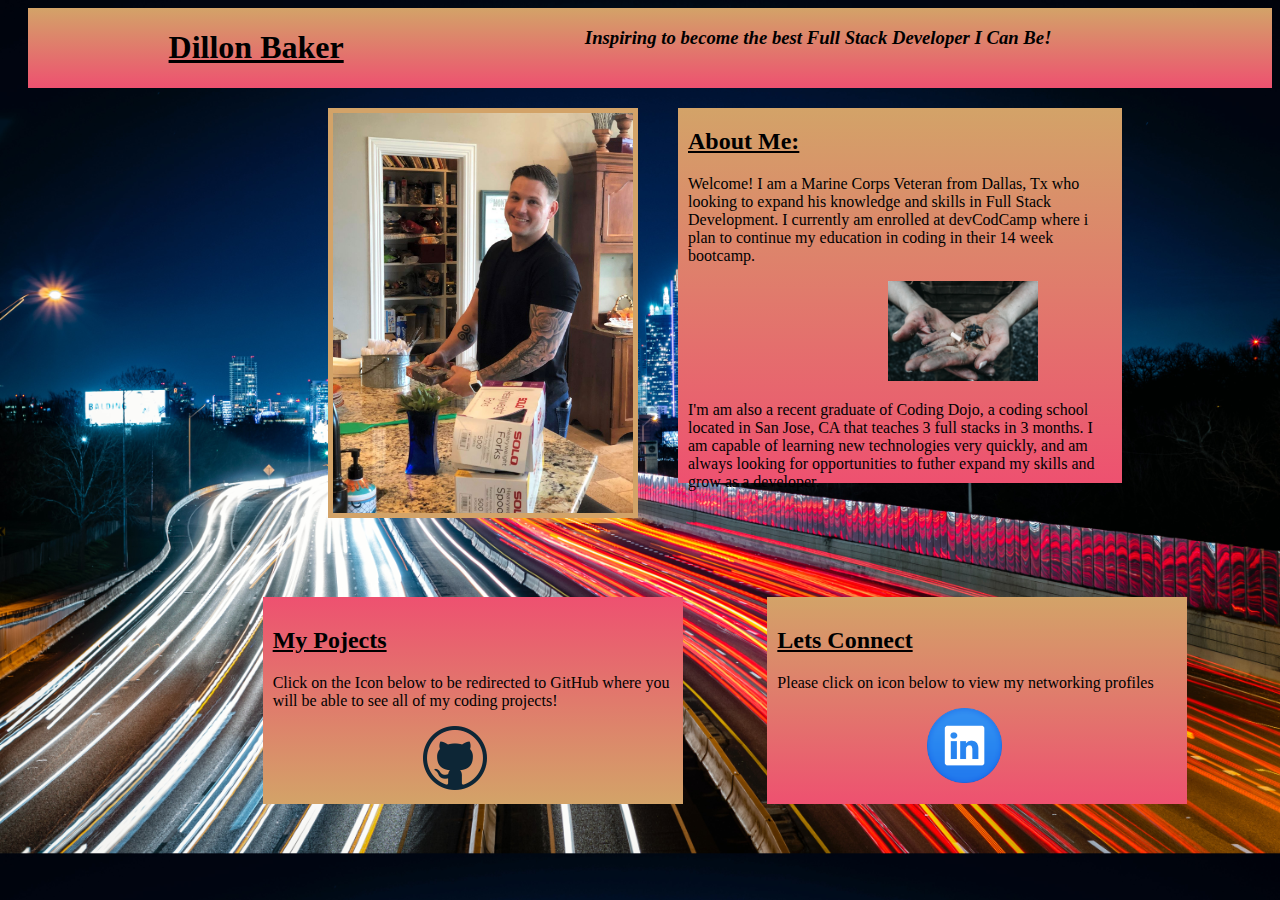
==== index.html @ 9151800a "Add files via upload" ====
<!DOCTYPE html>
<html lang="en">
<head>
    <meta charset="UTF-8">
    <meta http-equiv="X-UA-Compatible" content="IE=edge">
    <meta name="viewport" content="width=device-width, initial-scale=1.0">
    <title>Document</title>
    <link rel="stylesheet" text="text/css" href="style.css">
</head>
<body class="body">
    <div class="wrapper">
        <div class="header">
            <h1><u>Dillon Baker</u></h1>
            <h3><i>Inspiring to become the best Full Stack Developer I Can Be!</i></h3>
        </div>
    
        <div class="topbox">
            <div class="image">
                <img class="img" src="images/me.jpg" alt="selfie">
            </div>

            <div class="about">
                <h2><u>About Me:</u></h2>
                <p>Welcome! I am a Marine Corps Veteran from Dallas, Tx who looking to expand his knowledge and skills in Full Stack Development. I currently am enrolled at devCodCamp where i plan to continue my education in coding in their 14 week bootcamp.
                </p>
            
                <img class="img2" src="images/ega.jpg" alt="marines">
                
                <p> I'm am also a recent graduate of Coding Dojo, a coding school located in San Jose, CA that teaches 3 full stacks
                    in 3 months. I am capable of learning new technologies very quickly, and am always looking for
                    opportunities to futher expand my skills and grow as a developer.
                </p>
            </div>
        </div>        
        <div class="doublebox">
            <div class="box1">
                <h2><u>My Pojects</u></h2>
                <p>Click on the Icon below to be redirected to GitHub where you will be able to see all of my coding projects!
                </p>
                <div class="icon">  
                    <a href="https://github.com/dcbaker1992?tab=repositories" target="_blank"><img src="images/github.png" alt="github"></a>
                </div>      
            </div>
            
            <div class="box2">
                <h2><u>Lets Connect</u></h2>
                <p>Please click on icon below to view my networking profiles</p>
                <div class="icon2">  
                    <a href="https://www.linkedin.com/in/dillon-baker-179263158/" target="_blank"><img class="icon2" src="images/linkedin.ico" alt="linkedin"></a>
                </div> 
                
            </div>  
            

        </div>
        
    </div>  
</body>
</html>
---- style.css ----
.body{
    background-image:url("images/dallas.jpg");
    padding-left: 20px;
    background-size: cover;
}


.topbox{
    display: flex;
    justify-content: space-around
}
.header{
    background-image: linear-gradient(rgb(211, 163, 104), rgb(238, 81, 112));
    display: flex;
    justify-content: space-around;
    height: 80px;
    padding-right: 100px;
    padding-left: 20px;
}


.img{
    border: 5px solid rgb(211, 163, 104);

    width: 300px;
    margin-right: 20px;
    margin-top: 20px;
    display: inline-block;
    margin-left: 300px;

}

.about{
    background-image: linear-gradient(rgb(211, 163, 104), rgb(238, 81, 112));
    display: inline-block;
    width: 610px;
    height: 375px;
    margin: 20px;
    margin-right: 150px;
    vertical-align: top;
    padding-left: 10px;
    padding-right: 10px;
}


.img2{
    height: 100px;
    width: 150px;
    margin-left: 200px;
}



.doublebox{
    display:flex;
    justify-content:space-evenly;
    vertical-align: top;
    padding-bottom: 20px;


    margin-top: 75px;
}

.box1{
    width: 400px;
    background-image:linear-gradient(rgb(238, 81, 112),rgb(211, 163, 104));
    margin-left: 150px;
    padding: 10px;

}

.icon{
    margin-left: 150px;
}



.box2{
    width: 400px;
    background-image:linear-gradient(rgb(211, 163, 104), rgb(238, 81, 112));

    padding: 10px;

}

.icon2{
    height: 75px;
    margin-left: 75px;
}
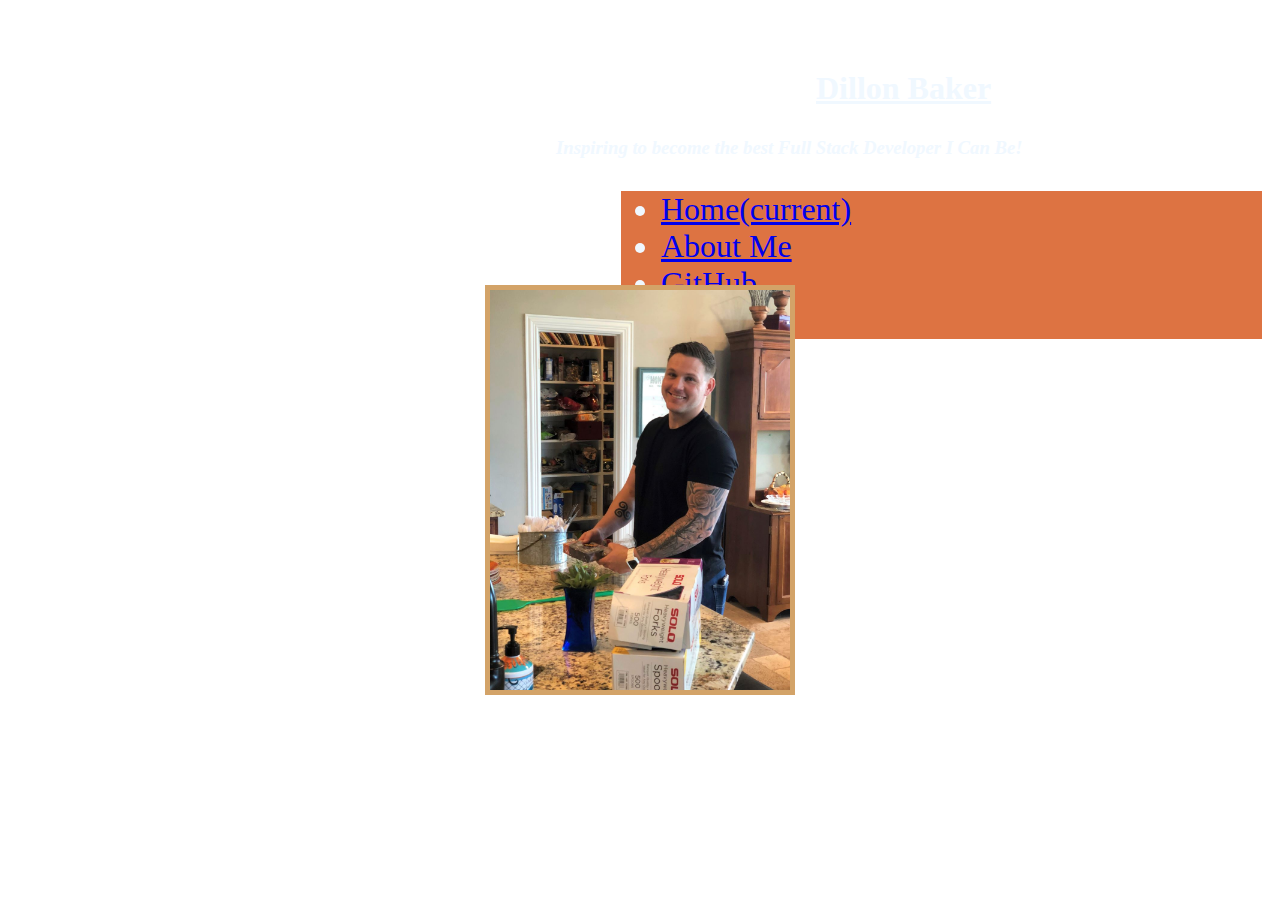
==== commit 0b532c86: "Add files via upload" ====
--- a/index.html
+++ b/index.html
@@ -4,56 +4,41 @@
     <meta charset="UTF-8">
     <meta http-equiv="X-UA-Compatible" content="IE=edge">
     <meta name="viewport" content="width=device-width, initial-scale=1.0">
-    <title>Document</title>
     <link rel="stylesheet" text="text/css" href="style.css">
+    <link href="https://cdn.jsdelivr.net/npm/bootstrap@5.0.0-beta3/dist/css/bootstrap.min.css" rel="stylesheet" integrity="sha384-eOJMYsd53ii+scO/bJGFsiCZc+5NDVN2yr8+0RDqr0Ql0h+rP48ckxlpbzKgwra6" crossorigin="anonymous">
+    <title>Dillon Baker Portfolio</title>
 </head>
-<body class="body">
+<body>
     <div class="wrapper">
         <div class="header">
-            <h1><u>Dillon Baker</u></h1>
+            <h1 class="name"><u>Dillon Baker</u></h1>
             <h3><i>Inspiring to become the best Full Stack Developer I Can Be!</i></h3>
+            <nav class="navbar navbar-expand-lg navbar-dark">
+                <div class="collapse navbar-collapse" id="navbarNav">
+                <ul class="navbar-nav">
+                    <li class="nav-item active">
+                        <a class="nav-link" href="index.hmtl">Home<span class="sr-only">(current)</span></a>
+                    </li>
+                    <li class="nav-item">
+                        <a class="nav-link" href="aboutMe.html">About Me</a>
+                    </li>
+                    <li class="nav-item">
+                        <a class="nav-link" href="projects.html">GitHub</a>
+                    </li>
+                    <li class="nav-item">
+                        <a class="nav-link" href="contact.html">Linkedin</a>
+                    </li>
+                </ul>
+                </div>
+            </nav>
         </div>
     
         <div class="topbox">
             <div class="image">
                 <img class="img" src="images/me.jpg" alt="selfie">
             </div>
+        </div>
+    </div>
 
-            <div class="about">
-                <h2><u>About Me:</u></h2>
-                <p>Welcome! I am a Marine Corps Veteran from Dallas, Tx who looking to expand his knowledge and skills in Full Stack Development. I currently am enrolled at devCodCamp where i plan to continue my education in coding in their 14 week bootcamp.
-                </p>
-            
-                <img class="img2" src="images/ega.jpg" alt="marines">
-                
-                <p> I'm am also a recent graduate of Coding Dojo, a coding school located in San Jose, CA that teaches 3 full stacks
-                    in 3 months. I am capable of learning new technologies very quickly, and am always looking for
-                    opportunities to futher expand my skills and grow as a developer.
-                </p>
-            </div>
-        </div>        
-        <div class="doublebox">
-            <div class="box1">
-                <h2><u>My Pojects</u></h2>
-                <p>Click on the Icon below to be redirected to GitHub where you will be able to see all of my coding projects!
-                </p>
-                <div class="icon">  
-                    <a href="https://github.com/dcbaker1992?tab=repositories" target="_blank"><img src="images/github.png" alt="github"></a>
-                </div>      
-            </div>
-            
-            <div class="box2">
-                <h2><u>Lets Connect</u></h2>
-                <p>Please click on icon below to view my networking profiles</p>
-                <div class="icon2">  
-                    <a href="https://www.linkedin.com/in/dillon-baker-179263158/" target="_blank"><img class="icon2" src="images/linkedin.ico" alt="linkedin"></a>
-                </div> 
-                
-            </div>  
-            
-
-        </div>
-        
-    </div>  
 </body>
 </html>--- a/style.css
+++ b/style.css
@@ -1,86 +1,98 @@
-.body{
-    background-image:url("images/dallas.jpg");
-    padding-left: 20px;
+body{
+    background-image:url("images/dallas2.png");
     background-size: cover;
 }
 
+.header{
+    color:aliceblue;
+    height: 100px;
+    margin-left: 548px;
+    margin-top: 70px;
+}
+.name{
+    margin-left: 260px;
+    margin-bottom: 30px;
+}
 
 .topbox{
     display: flex;
-    justify-content: space-around
+    justify-content: space-evenly;
+    margin-top: 115px;
 }
-.header{
-    background-image: linear-gradient(rgb(211, 163, 104), rgb(238, 81, 112));
-    display: flex;
-    justify-content: space-around;
-    height: 80px;
-    padding-right: 100px;
-    padding-left: 20px;
+
+.img{
+    border: 5px solid rgb(211, 163, 104);
+    width: 300px;
+
+}
+
+.navbar{
+    margin-left: 65px;
+    font-size: xx-large;
+    background-color: rgb(221, 115, 66);
+    width: 641px;
+    margin-bottom: 10px;
 }
 
 
-.img{
-    border: 5px solid rgb(211, 163, 104);
+.container{
+    margin-left: 260px;
+    margin-top: 100px;
+}
 
-    width: 300px;
-    margin-right: 20px;
-    margin-top: 20px;
-    display: inline-block;
-    margin-left: 300px;
-
-}
 
 .about{
     background-image: linear-gradient(rgb(211, 163, 104), rgb(238, 81, 112));
-    display: inline-block;
     width: 610px;
-    height: 375px;
+    border-radius: 10px;
+    height: 500px;
     margin: 20px;
-    margin-right: 150px;
-    vertical-align: top;
+    padding-top: 40px;
     padding-left: 10px;
     padding-right: 10px;
+    margin-left: 260px;
+    font-size: large;
 }
 
 
 .img2{
-    height: 100px;
-    width: 150px;
+    height: 150px;
+    width: 200px;
     margin-left: 200px;
+    margin-bottom: 20px;
+}
+
+.navbar2{
+    color: aliceblue;
+    margin-left: 227px;
+    font-size: xx-large;
+    background-color: rgb(221, 115, 66);
+    width: 641px;
 }
 
 
 
-.doublebox{
-    display:flex;
-    justify-content:space-evenly;
-    vertical-align: top;
-    padding-bottom: 20px;
-
-
-    margin-top: 75px;
-}
 
 .box1{
     width: 400px;
     background-image:linear-gradient(rgb(238, 81, 112),rgb(211, 163, 104));
-    margin-left: 150px;
+    margin-left: 343px;
     padding: 10px;
-
+    margin-top: 90px;
+    font-size: larger;
 }
-
 .icon{
     margin-left: 150px;
 }
 
 
-
 .box2{
     width: 400px;
     background-image:linear-gradient(rgb(211, 163, 104), rgb(238, 81, 112));
-
+    margin-left: 343px;
     padding: 10px;
-
+    margin-top: 90px;
+    font-size: larger;
 }
 
 .icon2{
